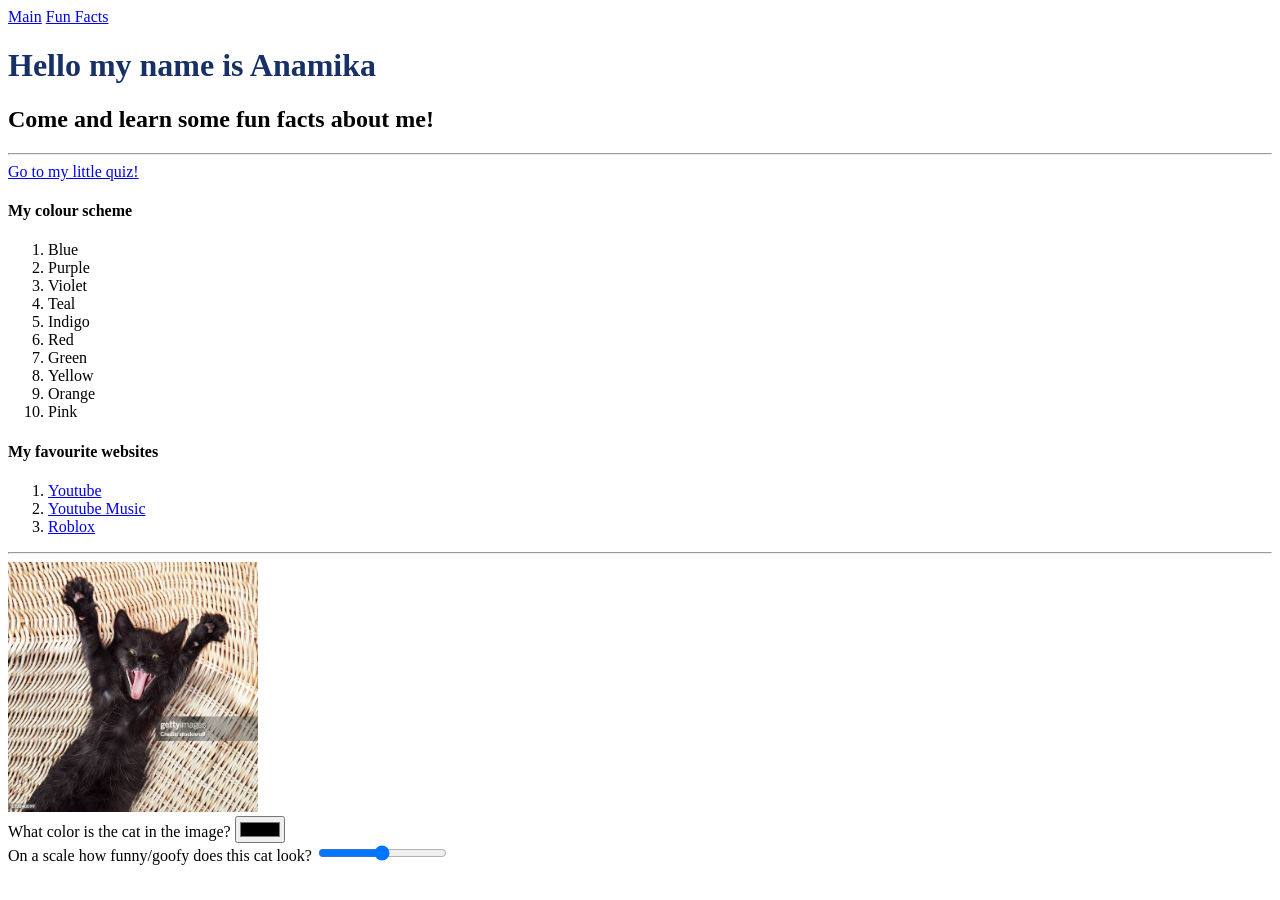
==== about.html @ 04db6f0b "Fun Stuff" ====
<!DOCTYPE html>
<html lang="en">
    <head>
        <title>Anamika</title>
    </head>
    <body>
        <nav>
            <a href="index.html">Main</a>
            <a href="about.html">Fun Facts</a>
        </nav>
        <h1 style="color: rgb(23, 48, 101);">Hello my name is Anamika</h1>
        <h2>Come and learn some fun facts about me!</h2>
       
        <hr>
        <a href="#color-picker">Go to my little quiz!</a>
        <h4>My colour scheme</h4>
        <ol>
            <li>Blue</li>
            <li>Purple</li>
            <li>Violet</li>
            <li>Teal</li>
            <li>Indigo</li>
            <li>Red</li>
            <li>Green</li>
            <li>Yellow</li>
            <li>Orange</li>
            <li>Pink</li>
        </ol>
        <h4>My favourite websites</h4>
        <ol>
            <li> <a href="https://www.youtube.com/">Youtube</a></li>
            <li> <a href="https://music.youtube.com/">Youtube Music</a></li> 
            <li><a href="https://www.roblox.com/home">Roblox</a></li>       
        </ol>
      
        <hr>
        <img src="CAT.jpg" alt="Here is a cat image" height="250" >
        <br>

        <label for="color-picker">What color is the cat in the image?</label>
        <input id="color-picker" type="color">
        <br>
        <label for="range-scale">On a scale how funny/goofy does this cat look?</label>
        <input id="range-scale" type="range">
    </body>
</html>
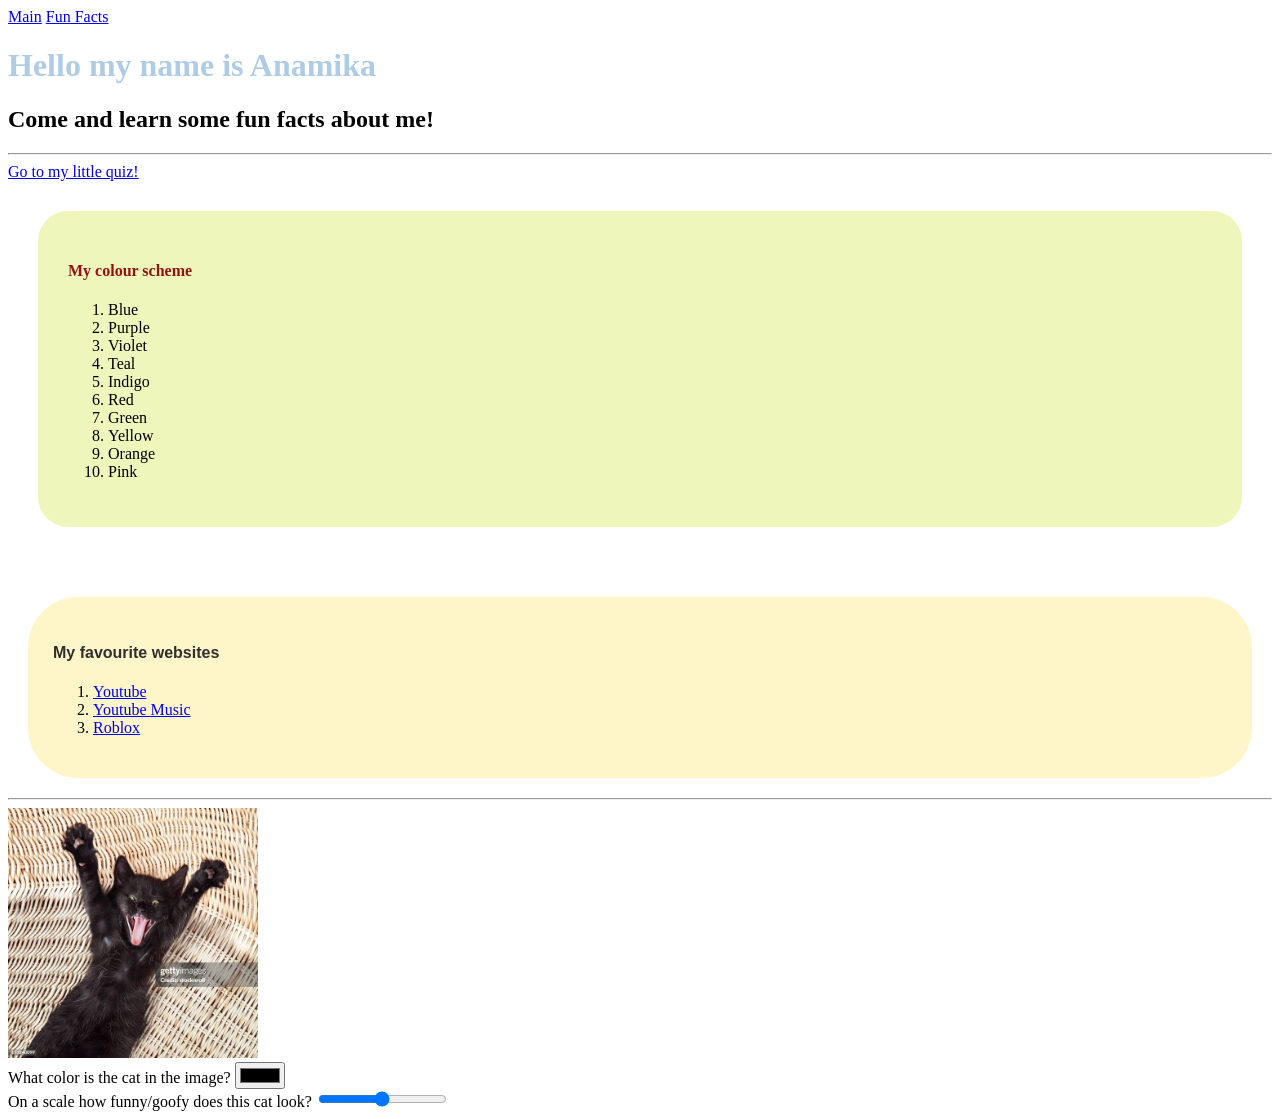
==== commit 40181d22: "Colors" ====
--- a/about.html
+++ b/about.html
@@ -1,38 +1,43 @@
 <!DOCTYPE html>
 <html lang="en">
     <head>
-        <title>Anamika</title>
+        <title>Anamika</title> 
+        <link rel="stylesheet" href="style.css">
     </head>
     <body>
         <nav>
             <a href="index.html">Main</a>
             <a href="about.html">Fun Facts</a>
         </nav>
-        <h1 style="color: rgb(23, 48, 101);">Hello my name is Anamika</h1>
+        <h1>Hello my name is Anamika</h1>
         <h2>Come and learn some fun facts about me!</h2>
        
         <hr>
         <a href="#color-picker">Go to my little quiz!</a>
-        <h4>My colour scheme</h4>
-        <ol>
-            <li>Blue</li>
-            <li>Purple</li>
-            <li>Violet</li>
-            <li>Teal</li>
-            <li>Indigo</li>
-            <li>Red</li>
-            <li>Green</li>
-            <li>Yellow</li>
-            <li>Orange</li>
-            <li>Pink</li>
-        </ol>
-        <h4>My favourite websites</h4>
-        <ol>
-            <li> <a href="https://www.youtube.com/">Youtube</a></li>
-            <li> <a href="https://music.youtube.com/">Youtube Music</a></li> 
-            <li><a href="https://www.roblox.com/home">Roblox</a></li>       
-        </ol>
-      
+        <div class="family">
+            <h4>My colour scheme</h4>
+            <ol>
+                <li>Blue</li>
+                <li>Purple</li>
+                <li>Violet</li>
+                <li>Teal</li>
+                <li>Indigo</li>
+                <li>Red</li>
+                <li>Green</li>
+                <li>Yellow</li>
+                <li>Orange</li>
+                <li>Pink</li>
+            </ol>
+        </div>
+        <div class="websites">
+            <h4>My favourite websites</h4>
+            <ol>
+                <li> <a href="https://www.youtube.com/">Youtube</a></li>
+                <li> <a href="https://music.youtube.com/">Youtube Music</a></li> 
+                <li><a href="https://www.roblox.com/home">Roblox</a></li>       
+            </ol>
+       
+        </div>
         <hr>
         <img src="CAT.jpg" alt="Here is a cat image" height="250" >
         <br>
--- a/style.css
+++ b/style.css
@@ -0,0 +1,38 @@
+h1 {
+    color: rgb(174, 204, 230);
+}
+
+p {
+    color: rgb(138, 8, 185);
+    
+}
+
+h4 {
+    color: rgb(148, 18, 18);
+    font-family:'Lucida Sans', 'Lucida Sans Regular', 'Lucida Grande', 'Lucida Sans Unicode', Geneva, Verdana, sans-serif
+}
+
+.family {
+    background-color: rgb(238, 246, 188);
+    font-family: cursive;
+    padding: 30px;
+    margin: 30px;
+    border-radius: 30px;
+}
+
+.family h4 {
+    font-family: Georgia, 'Times New Roman', Times, serif;
+}
+
+.websites {
+    background-color:#FEF6C9;
+    border-radius: 50px;
+    padding: 25px;
+    margin: 20px;
+    margin-top: 70px;
+    
+}
+
+.websites h4 {
+    color:  #2F2F2F;
+}
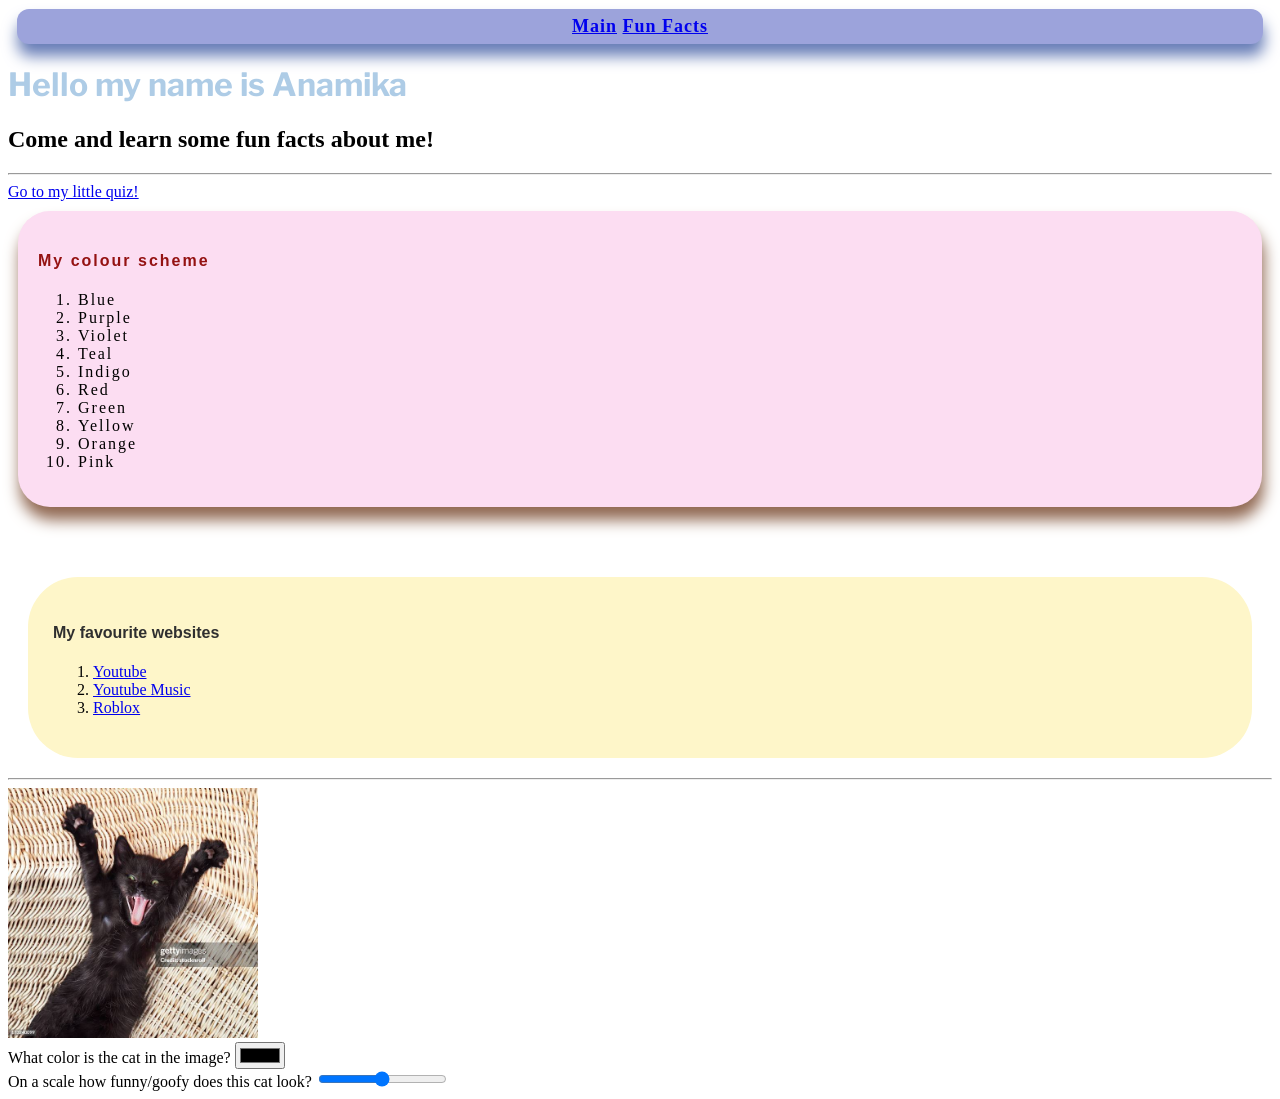
==== commit 7e1aa6f4: "making it pretty" ====
--- a/about.html
+++ b/about.html
@@ -3,18 +3,23 @@
     <head>
         <title>Anamika</title> 
         <link rel="stylesheet" href="style.css">
+        <link rel="preconnect" href="https://fonts.googleapis.com">
+        <link rel="preconnect" href="https://fonts.gstatic.com" crossorigin>
+        <link href="https://fonts.googleapis.com/css2?family=Libre+Franklin:ital,wght@0,100..900;1,100..900&display=swap" rel="stylesheet">
     </head>
     <body>
-        <nav>
-            <a href="index.html">Main</a>
-            <a href="about.html">Fun Facts</a>
-        </nav>
+        <div class="nav-bar">
+            <nav>
+                <a href="index.html">Main</a>
+                <a href="about.html">Fun Facts</a>
+            </nav>
+        </div>
         <h1>Hello my name is Anamika</h1>
         <h2>Come and learn some fun facts about me!</h2>
        
         <hr>
         <a href="#color-picker">Go to my little quiz!</a>
-        <div class="family">
+        <div class="colour-scheme">
             <h4>My colour scheme</h4>
             <ol>
                 <li>Blue</li>
@@ -39,7 +44,7 @@
        
         </div>
         <hr>
-        <img src="CAT.jpg" alt="Here is a cat image" height="250" >
+        <img src="images/CAT.jpg" alt="Here is a cat image" height="250" >
         <br>
 
         <label for="color-picker">What color is the cat in the image?</label>
--- a/style.css
+++ b/style.css
@@ -1,5 +1,6 @@
 h1 {
     color: rgb(174, 204, 230);
+    font-family: libre Franklin;
 }
 
 p {
@@ -35,4 +36,26 @@
 
 .websites h4 {
     color:  #2F2F2F;
+}
+
+.colour-scheme {
+    background-color: #FCDDF2;
+    padding: 20px;
+    border-radius: 32px;
+    margin-top: 12px;
+    margin: 10px;
+    letter-spacing: 2px;
+    box-shadow: 2px 13px 15px #916953;
+}
+
+.nav-bar {
+    background-color: #9CA3DB;
+    padding: 7px;
+    border-radius: 12px;
+    font-size: large;
+    margin: 9px;
+    letter-spacing: 0.9973px;
+    box-shadow: 1px 12px 15.34px #677DB7;
+    text-align: center;
+    font-weight: 700;
 }
